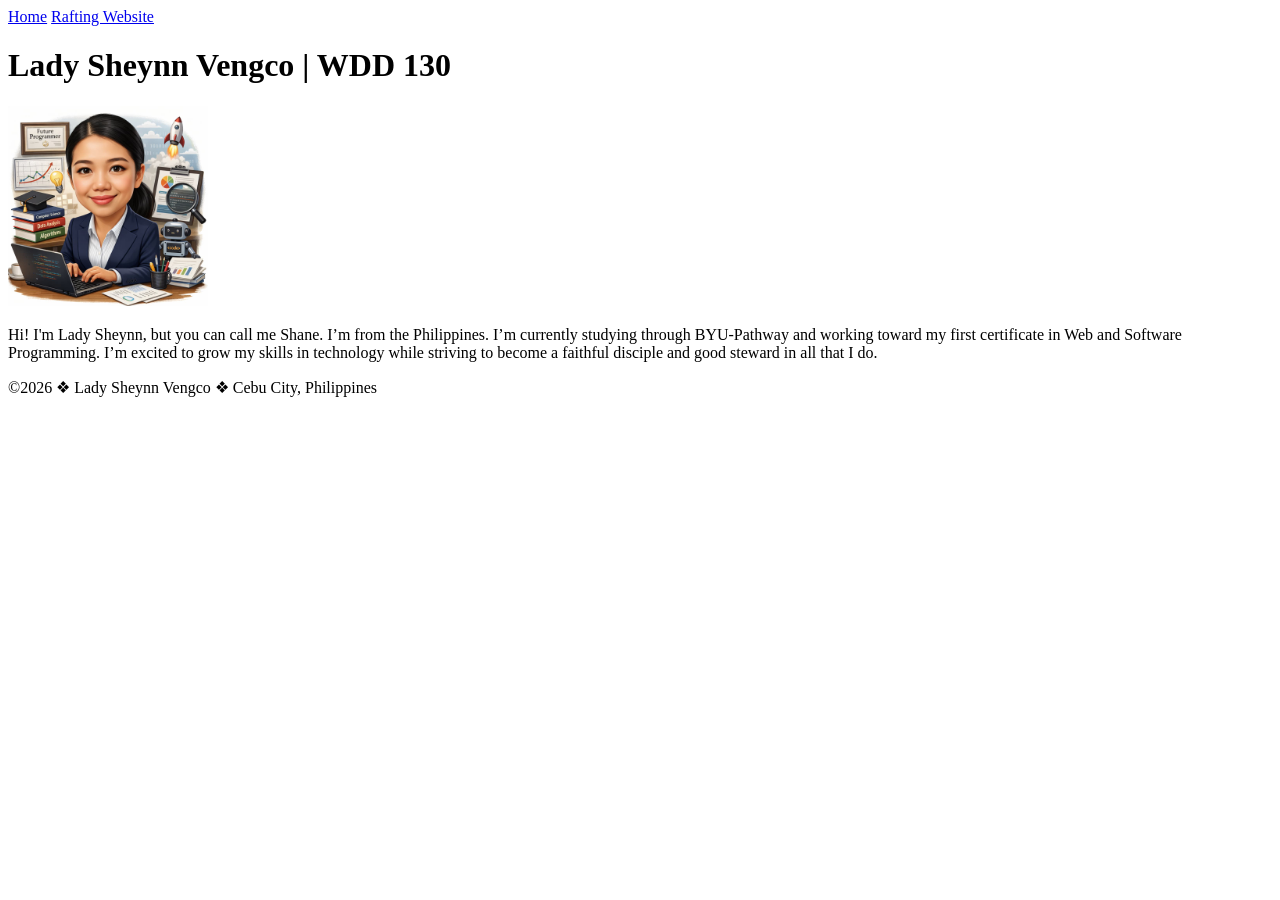
==== index.html @ 9e60c13b "W01 Assignment: Student's Home Page" ====
<!DOCTYPE html>
<html lang="en">

<head>
    <meta charset="UTF-8">
    <meta name="viewport" content="width=device-width, initial-scale=1.0">
    <title>Lady Sheynn Vengco | WDD 130</title>
</head>

<body>
    <header>
        <nav>
            <a href="#">Home</a>
            <a href="wwr/">Rafting Website</a>
        </nav>
    </header>
    <main>
        <h1>Lady Sheynn Vengco | WDD 130</h1>
        <img src="images/profile.jpg" alt="Lady Sheynn V." width="200">
        <p>Hi! I'm Lady Sheynn, but you can call me Shane. I’m from the Philippines. I’m currently
            studying
            through BYU-Pathway and working toward my first certificate in Web and Software
            Programming. I’m
            excited to grow my skills in technology while striving to become a faithful disciple and
            good
            steward in all that I do.</p>
    </main>
    <footer>
        <p>&copy;2026 &#10070; Lady Sheynn Vengco &#10070; Cebu City, Philippines</p>
    </footer>
</body>

</html>
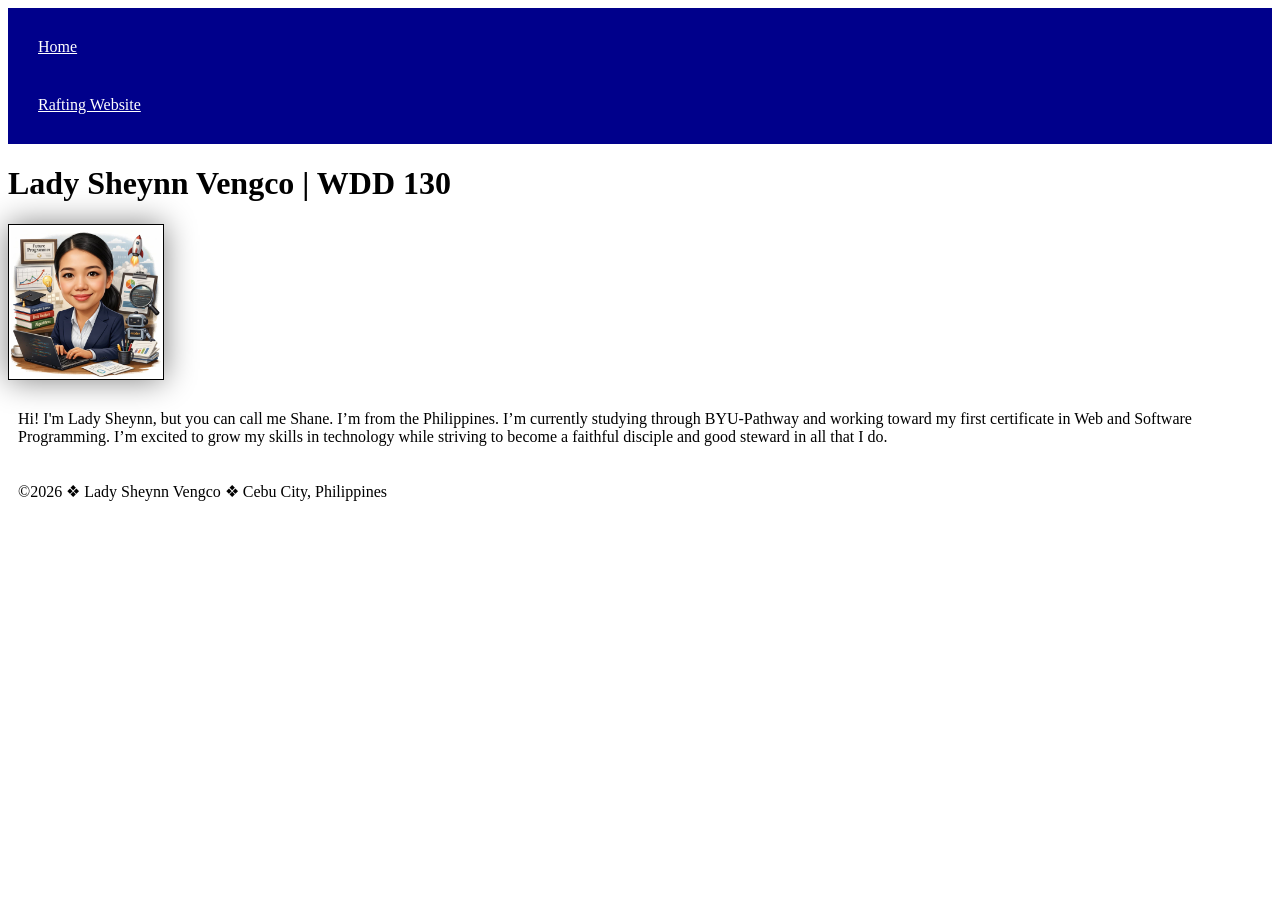
==== commit bb9b05be: "W02" ====
--- a/index.html
+++ b/index.html
@@ -5,6 +5,7 @@
     <meta charset="UTF-8">
     <meta name="viewport" content="width=device-width, initial-scale=1.0">
     <title>Lady Sheynn Vengco | WDD 130</title>
+    <link rel="stylesheet" href="styles/styles.css">
 </head>
 
 <body>
--- a/styles/styles.css
+++ b/styles/styles.css
@@ -0,0 +1,26 @@
+nav {
+    background-color: darkblue;
+    padding: 10px;
+}
+
+nav a {
+    color: white;
+    display: block;
+    padding: 20px;
+}
+
+hr {
+    color: darkblue;
+}
+
+img {
+    width: 150px;
+    height: auto;
+    border: 1px solid black;
+    padding: 2px;
+    box-shadow: 0 0 30px gray;
+}
+
+p {
+    padding: 10px;
+}
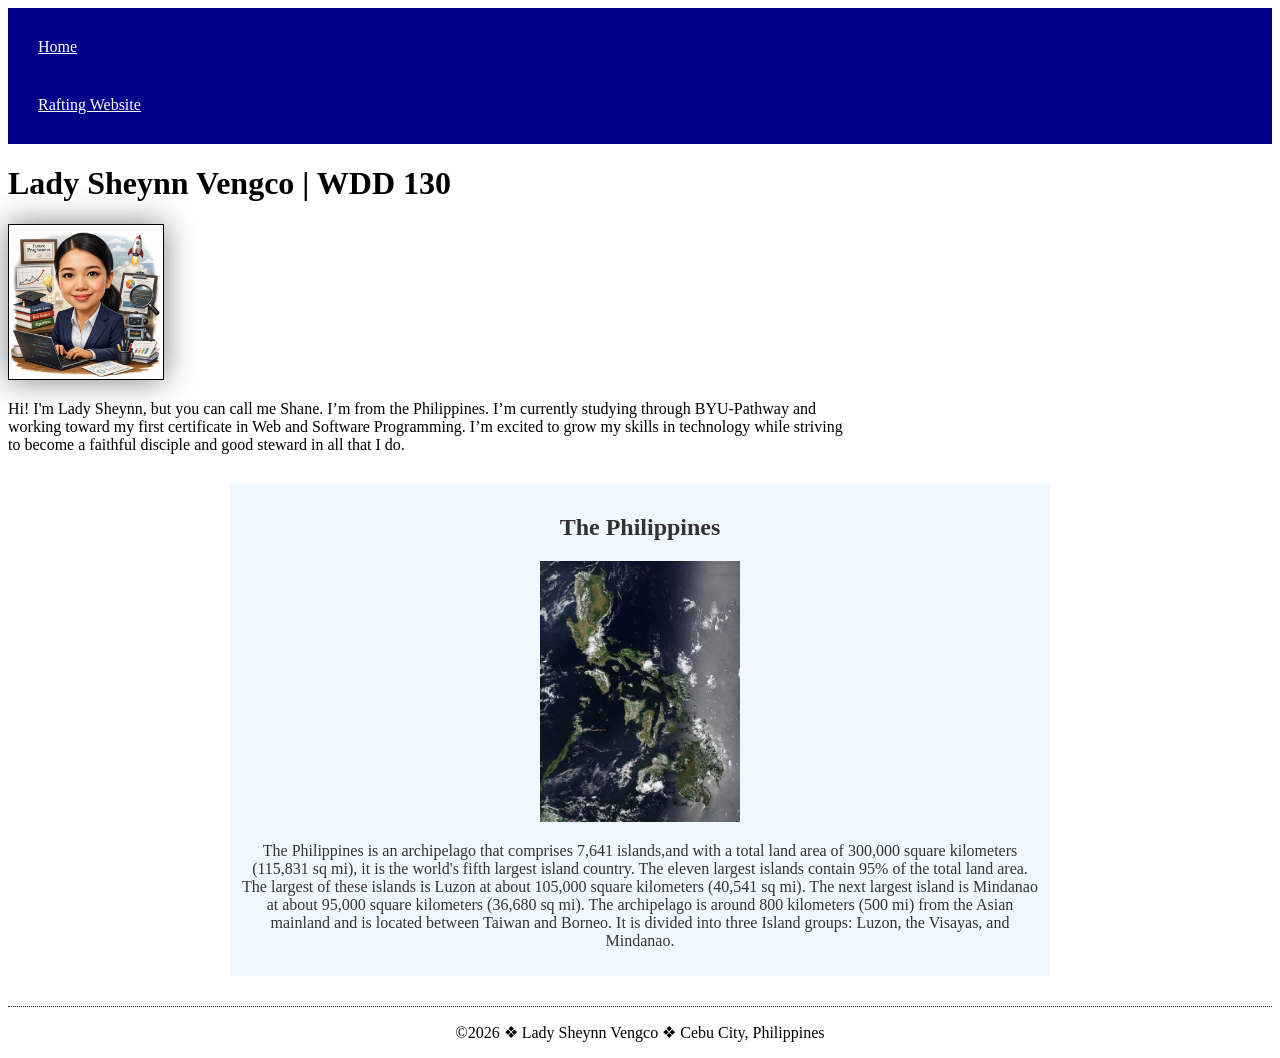
==== commit 2eb562aa: "W02" ====
--- a/index.html
+++ b/index.html
@@ -5,6 +5,9 @@
     <meta charset="UTF-8">
     <meta name="viewport" content="width=device-width, initial-scale=1.0">
     <title>Lady Sheynn Vengco | WDD 130</title>
+    <meta name="description"
+      content="Describe your home page here using keywords like your name, the course, the purpose of the page">
+    <meta name="author" content="Lady Sheynn Vengco">
     <link rel="stylesheet" href="styles/styles.css">
 </head>
 
@@ -18,14 +21,28 @@
     <main>
         <h1>Lady Sheynn Vengco | WDD 130</h1>
         <img src="images/profile.jpg" alt="Lady Sheynn V." width="200">
-        <p>Hi! I'm Lady Sheynn, but you can call me Shane. I’m from the Philippines. I’m currently
+        <p>Hi! I'm Lady Sheynn, but you can call me Shane. I’m from the Philippines. I’m
+            currently
             studying
             through BYU-Pathway and working toward my first certificate in Web and Software
             Programming. I’m
-            excited to grow my skills in technology while striving to become a faithful disciple and
+            excited to grow my skills in technology while striving to become a faithful disciple
+            and
             good
             steward in all that I do.</p>
     </main>
+    <aside>
+        <h2>The Philippines</h2>
+        <img src="images/Philippines.jpg" alt="Philippines archipelago">
+        <p>The Philippines is an archipelago that comprises 7,641 islands,and with a
+            total land area of 300,000 square kilometers (115,831 sq mi), it is the
+            world's fifth largest island country. The eleven largest islands contain
+            95% of the total land area. The largest of these islands is Luzon at about
+            105,000 square kilometers (40,541 sq mi). The next largest island is Mindanao
+            at about 95,000 square kilometers (36,680 sq mi). The archipelago is around 800
+            kilometers (500 mi) from the Asian mainland and is located between Taiwan and Borneo.
+            It is divided into three Island groups: Luzon, the Visayas, and Mindanao.</p>
+    </aside>
     <footer>
         <p>&copy;2026 &#10070; Lady Sheynn Vengco &#10070; Cebu City, Philippines</p>
     </footer>
--- a/styles/styles.css
+++ b/styles/styles.css
@@ -13,7 +13,7 @@
     color: darkblue;
 }
 
-img {
+main img {
     width: 150px;
     height: auto;
     border: 1px solid black;
@@ -22,5 +22,30 @@
 }
 
 p {
+    padding: 0;
+}
+
+main {
+    width: 850px;
+}
+
+aside {
+    width: 800px;
+    margin: 30px auto;
+    border: 1px solid rgb(0, 0, 0 / 0.2);
     padding: 10px;
+    background-color: aliceblue;
+    color: #333;
+    text-align: center;
+}
+
+aside img {
+    width: 200px;
+    height: auto;
+}
+
+footer {
+    margin-top: 5px;
+    border-top: 1px dotted #333;
+    text-align: center;
 }
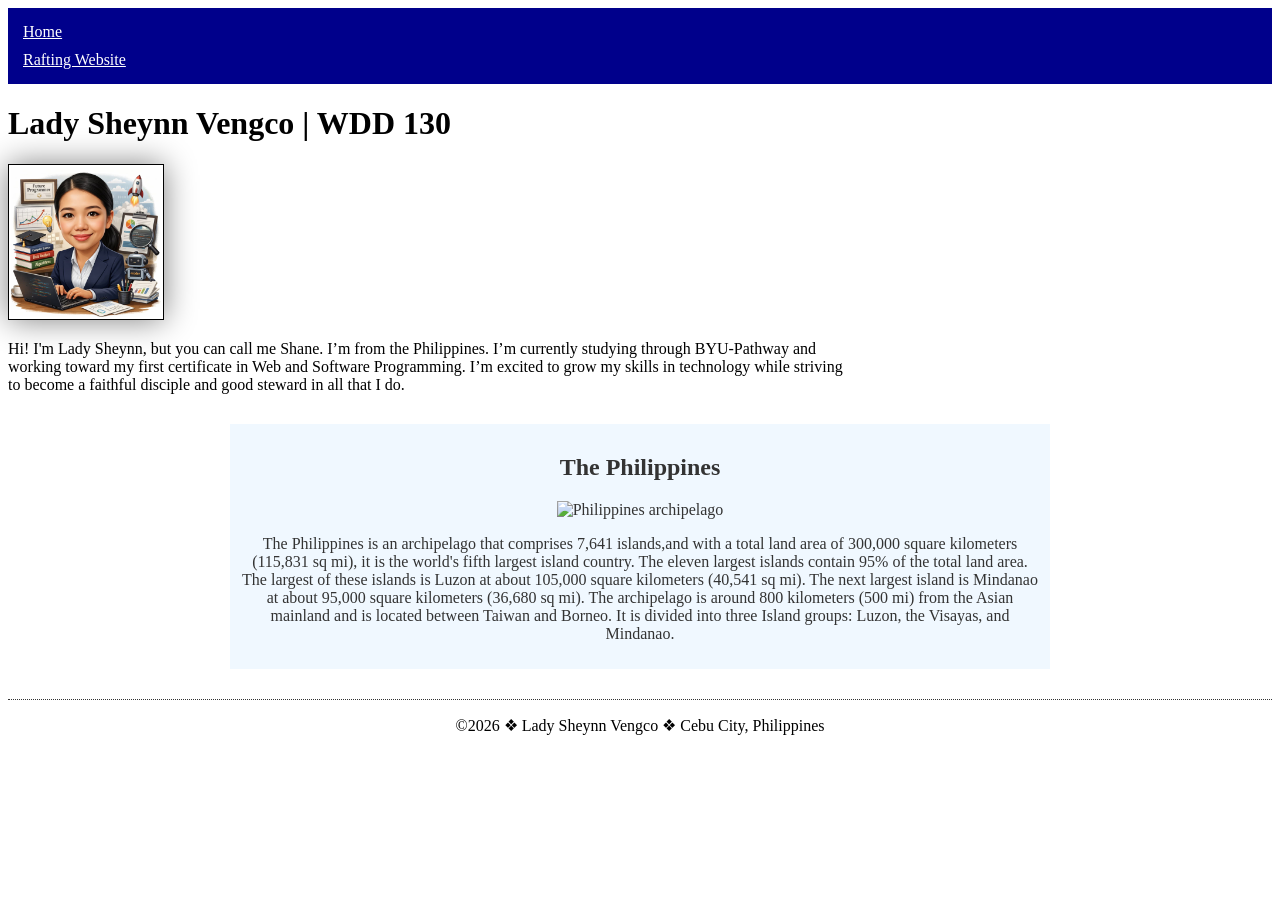
==== commit c06071aa: "W02" ====
--- a/index.html
+++ b/index.html
@@ -33,7 +33,7 @@
     </main>
     <aside>
         <h2>The Philippines</h2>
-        <img src="images/Philippines.jpg" alt="Philippines archipelago">
+        <img src="images/philippines.jpg" alt="Philippines archipelago">
         <p>The Philippines is an archipelago that comprises 7,641 islands,and with a
             total land area of 300,000 square kilometers (115,831 sq mi), it is the
             world's fifth largest island country. The eleven largest islands contain
--- a/styles/styles.css
+++ b/styles/styles.css
@@ -6,7 +6,7 @@
 nav a {
     color: white;
     display: block;
-    padding: 20px;
+    padding: 5px;
 }
 
 hr {
@@ -21,12 +21,16 @@
     box-shadow: 0 0 30px gray;
 }
 
+h1 {
+    color: #000;
+}
+
 p {
     padding: 0;
 }
 
 main {
-    width: 850px;
+    max-width: 850px;
 }
 
 aside {
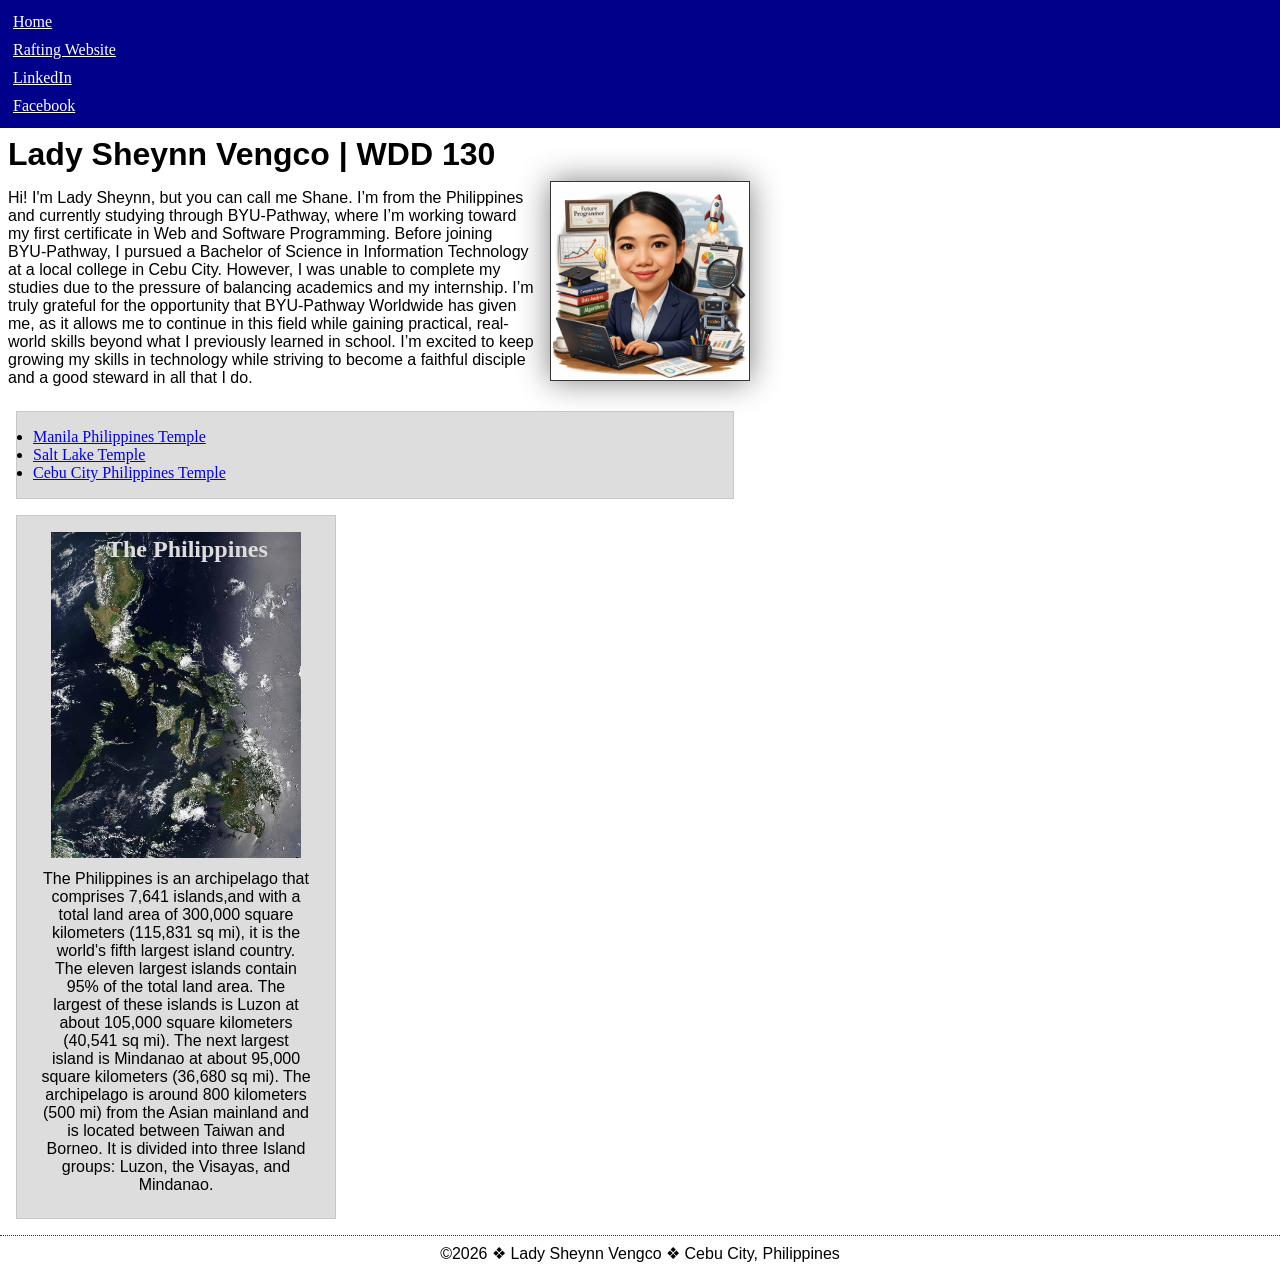
==== commit 70ebf97d: "March 21, 2026" ====
--- a/index.html
+++ b/index.html
@@ -16,22 +16,41 @@
         <nav>
             <a href="#">Home</a>
             <a href="wwr/">Rafting Website</a>
+            <a href="www.linkedin.com/in/lsvengco">LinkedIn</a>
+            <a href="www.facebook.com">Facebook</a>
         </nav>
     </header>
     <main>
         <h1>Lady Sheynn Vengco | WDD 130</h1>
         <img src="images/profile.jpg" alt="Lady Sheynn V." width="200">
-        <p>Hi! I'm Lady Sheynn, but you can call me Shane. I’m from the Philippines. I’m
-            currently
+        <p>Hi! I'm Lady Sheynn, but you can call me Shane. I’m from the Philippines and currently
             studying
-            through BYU-Pathway and working toward my first certificate in Web and Software
-            Programming. I’m
-            excited to grow my skills in technology while striving to become a faithful disciple
-            and
-            good
-            steward in all that I do.</p>
+            through BYU-Pathway, where I’m working toward my first certificate in Web and Software
+            Programming.
+
+            Before joining BYU-Pathway, I pursued a Bachelor of Science in Information Technology at
+            a local
+            college in Cebu City. However, I was unable to complete my studies due to the pressure
+            of balancing
+            academics and my internship. I’m truly grateful for the opportunity that BYU-Pathway
+            Worldwide has
+            given me, as it allows me to continue in this field while gaining practical, real-world
+            skills
+            beyond what I previously learned in school.
+
+            I’m excited to keep growing my skills in technology while striving to become a faithful
+            disciple and
+            a good steward in all that I do.</p>
+        <ul class="box">
+            <li><a href="https://newsroom.churchofjesuschrist.org/article/manila-philippines-temple"
+                  target="_blank">Manila Philippines Temple</a></li>
+            <li><a href="https://www.churchofjesuschrist.org/temples/details/salt-lake-temple?lang=eng"
+                  target="_blank">Salt Lake Temple</a></li>
+            <li><a href="https://newsroom.churchofjesuschrist.org/article/cebu-city-philippines-temple"
+                  target="_blank">Cebu City Philippines Temple</a></li>
+        </ul>
     </main>
-    <aside>
+    <aside class="box">
         <h2>The Philippines</h2>
         <img src="images/philippines.jpg" alt="Philippines archipelago">
         <p>The Philippines is an archipelago that comprises 7,641 islands,and with a
--- a/styles/styles.css
+++ b/styles/styles.css
@@ -1,6 +1,22 @@
+* {
+    margin: 0;
+    padding: 0;
+    box-sizing: border-box;
+}
+
+:root {
+    --border: 1px solid rgb(0, 0, 0, 0.2);
+    --box-padding: .5rem;
+    --text-align: center;
+    --image-width: 150px;
+    --main-font: 'Segoe UI', sans-serif;
+    --main-font-size: 1rem;
+}
+
+/* Navigation Bar */
 nav {
     background-color: darkblue;
-    padding: 10px;
+    padding: var(--box-padding)
 }
 
 nav a {
@@ -13,43 +29,64 @@
     color: darkblue;
 }
 
+/* Main Element */
+main {
+    max-width: 750px;
+}
+
 main img {
-    width: 150px;
+    width: 200px;
     height: auto;
-    border: 1px solid black;
+    border: 1px solid #333;
     padding: 2px;
     box-shadow: 0 0 30px gray;
+    float: right;
+    margin: 0 0 1rem 1rem;
 }
 
 h1 {
     color: #000;
+    font-family: var(--main-font);
+    padding: var(--box-padding);
 }
 
 p {
-    padding: 0;
+    padding: var(--box-padding);
+    font-family: var(--main-font);
 }
 
-main {
-    max-width: 850px;
+/* Aside Element */
+aside {
+    width: 20em;
+    text-align: center;
+    position: relative;
 }
 
-aside {
-    width: 800px;
-    margin: 30px auto;
-    border: 1px solid rgb(0, 0, 0 / 0.2);
-    padding: 10px;
-    background-color: aliceblue;
-    color: #333;
-    text-align: center;
+aside h2 {
+    position: absolute;
+    top: 20px;
+    left: 90px;
+    color: #ddd;
 }
 
 aside img {
-    width: 200px;
+    width: 250px;
     height: auto;
 }
 
+/* Footer Element */
 footer {
     margin-top: 5px;
     border-top: 1px dotted #333;
     text-align: center;
+    font-family: var(--main-font);
+}
+
+/* Class Selectors */
+.box {
+    margin: 1rem;
+    border: 1px solid rgb(0, 0, 0, .1);
+    padding: 1rem;
+    background-color: #ddd;
+    color: #000;
 }
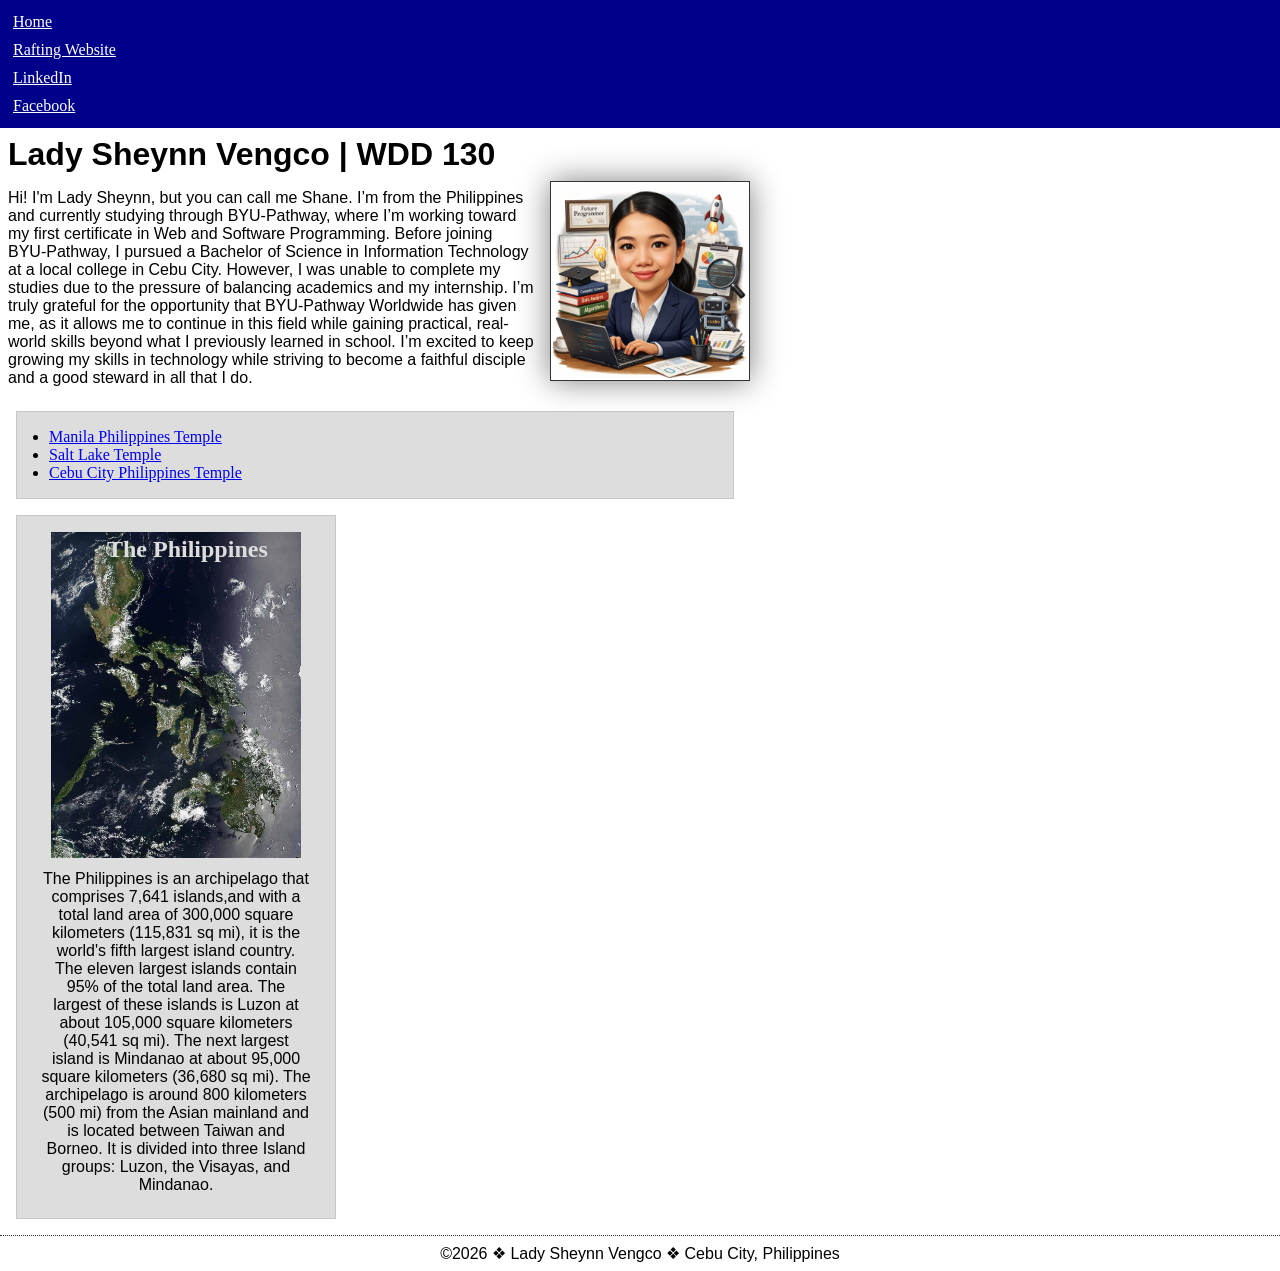
==== commit badffaa9: "March 21, 2026" ====
--- a/index.html
+++ b/index.html
@@ -41,7 +41,7 @@
             I’m excited to keep growing my skills in technology while striving to become a faithful
             disciple and
             a good steward in all that I do.</p>
-        <ul class="box">
+        <ul class="box indent">
             <li><a href="https://newsroom.churchofjesuschrist.org/article/manila-philippines-temple"
                   target="_blank">Manila Philippines Temple</a></li>
             <li><a href="https://www.churchofjesuschrist.org/temples/details/salt-lake-temple?lang=eng"
--- a/styles/styles.css
+++ b/styles/styles.css
@@ -89,4 +89,8 @@
     padding: 1rem;
     background-color: #ddd;
     color: #000;
+}
+
+.indent {
+    padding-left: 2rem;
 }
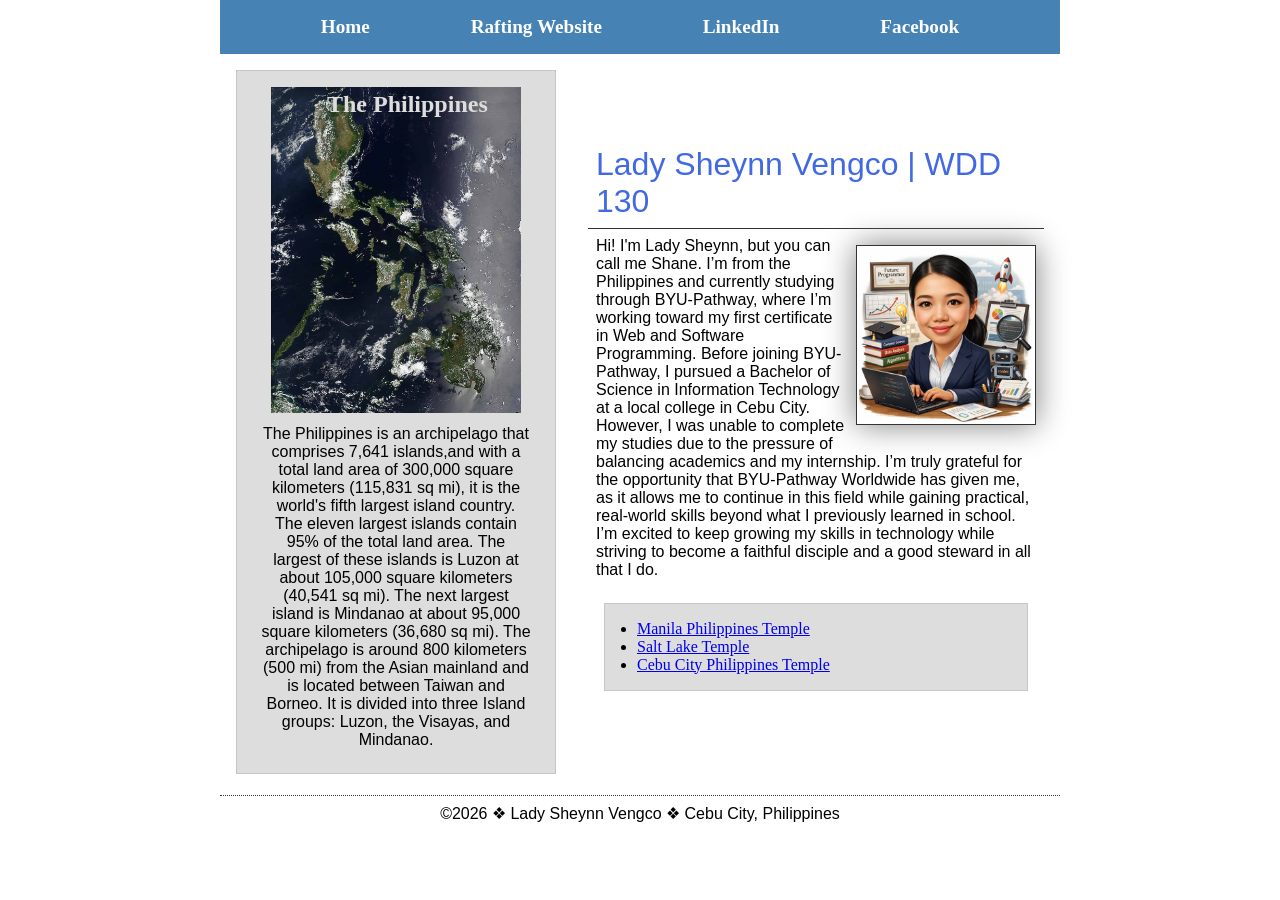
==== commit e8800586: "W04 - March 26, 2026" ====
--- a/index.html
+++ b/index.html
@@ -16,52 +16,61 @@
         <nav>
             <a href="#">Home</a>
             <a href="wwr/">Rafting Website</a>
-            <a href="www.linkedin.com/in/lsvengco">LinkedIn</a>
-            <a href="www.facebook.com">Facebook</a>
+            <a href="https://www.linkedin.com/in/lsvengco/">LinkedIn</a>
+            <a href="https://www.facebook.com/">Facebook</a>
         </nav>
     </header>
-    <main>
-        <h1>Lady Sheynn Vengco | WDD 130</h1>
-        <img src="images/profile.jpg" alt="Lady Sheynn V." width="200">
-        <p>Hi! I'm Lady Sheynn, but you can call me Shane. I’m from the Philippines and currently
-            studying
-            through BYU-Pathway, where I’m working toward my first certificate in Web and Software
-            Programming.
+    <div class="grid">
+        <main>
+            <h1>Lady Sheynn Vengco | WDD 130</h1>
+            <img src="images/profile.jpg" alt="Lady Sheynn V." width="200">
+            <p>Hi! I'm Lady Sheynn, but you can call me Shane. I’m from the Philippines and
+                currently
+                studying
+                through BYU-Pathway, where I’m working toward my first certificate in Web and
+                Software
+                Programming.
 
-            Before joining BYU-Pathway, I pursued a Bachelor of Science in Information Technology at
-            a local
-            college in Cebu City. However, I was unable to complete my studies due to the pressure
-            of balancing
-            academics and my internship. I’m truly grateful for the opportunity that BYU-Pathway
-            Worldwide has
-            given me, as it allows me to continue in this field while gaining practical, real-world
-            skills
-            beyond what I previously learned in school.
+                Before joining BYU-Pathway, I pursued a Bachelor of Science in Information
+                Technology at
+                a local
+                college in Cebu City. However, I was unable to complete my studies due to the
+                pressure
+                of balancing
+                academics and my internship. I’m truly grateful for the opportunity that BYU-Pathway
+                Worldwide has
+                given me, as it allows me to continue in this field while gaining practical,
+                real-world
+                skills
+                beyond what I previously learned in school.
 
-            I’m excited to keep growing my skills in technology while striving to become a faithful
-            disciple and
-            a good steward in all that I do.</p>
-        <ul class="box indent">
-            <li><a href="https://newsroom.churchofjesuschrist.org/article/manila-philippines-temple"
-                  target="_blank">Manila Philippines Temple</a></li>
-            <li><a href="https://www.churchofjesuschrist.org/temples/details/salt-lake-temple?lang=eng"
-                  target="_blank">Salt Lake Temple</a></li>
-            <li><a href="https://newsroom.churchofjesuschrist.org/article/cebu-city-philippines-temple"
-                  target="_blank">Cebu City Philippines Temple</a></li>
-        </ul>
-    </main>
-    <aside class="box">
-        <h2>The Philippines</h2>
-        <img src="images/philippines.jpg" alt="Philippines archipelago">
-        <p>The Philippines is an archipelago that comprises 7,641 islands,and with a
-            total land area of 300,000 square kilometers (115,831 sq mi), it is the
-            world's fifth largest island country. The eleven largest islands contain
-            95% of the total land area. The largest of these islands is Luzon at about
-            105,000 square kilometers (40,541 sq mi). The next largest island is Mindanao
-            at about 95,000 square kilometers (36,680 sq mi). The archipelago is around 800
-            kilometers (500 mi) from the Asian mainland and is located between Taiwan and Borneo.
-            It is divided into three Island groups: Luzon, the Visayas, and Mindanao.</p>
-    </aside>
+                I’m excited to keep growing my skills in technology while striving to become a
+                faithful
+                disciple and
+                a good steward in all that I do.</p>
+            <ul class="box indent">
+                <li><a href="https://newsroom.churchofjesuschrist.org/article/manila-philippines-temple"
+                      target="_blank">Manila Philippines Temple</a></li>
+                <li><a href="https://www.churchofjesuschrist.org/temples/details/salt-lake-temple?lang=eng"
+                      target="_blank">Salt Lake Temple</a></li>
+                <li><a href="https://newsroom.churchofjesuschrist.org/article/cebu-city-philippines-temple"
+                      target="_blank">Cebu City Philippines Temple</a></li>
+            </ul>
+        </main>
+        <aside class="box">
+            <h2>The Philippines</h2>
+            <img src="images/philippines.jpg" alt="Philippines archipelago">
+            <p>The Philippines is an archipelago that comprises 7,641 islands,and with a
+                total land area of 300,000 square kilometers (115,831 sq mi), it is the
+                world's fifth largest island country. The eleven largest islands contain
+                95% of the total land area. The largest of these islands is Luzon at about
+                105,000 square kilometers (40,541 sq mi). The next largest island is Mindanao
+                at about 95,000 square kilometers (36,680 sq mi). The archipelago is around 800
+                kilometers (500 mi) from the Asian mainland and is located between Taiwan and
+                Borneo.
+                It is divided into three Island groups: Luzon, the Visayas, and Mindanao.</p>
+        </aside>
+    </div>
     <footer>
         <p>&copy;2026 &#10070; Lady Sheynn Vengco &#10070; Cebu City, Philippines</p>
     </footer>
--- a/styles/styles.css
+++ b/styles/styles.css
@@ -15,14 +15,20 @@
 
 /* Navigation Bar */
 nav {
-    background-color: darkblue;
-    padding: var(--box-padding)
+    background-color: steelblue;
+    padding: var(--box-padding);
+    display: flex;
+    justify-content: space-evenly;
+    align-items: center;
 }
 
 nav a {
+    display: block;
+    padding: var(--box-padding);
     color: white;
-    display: block;
-    padding: 5px;
+    font-weight: 700;
+    font-size: 1.2rem;
+    text-decoration: none;
 }
 
 hr {
@@ -30,24 +36,46 @@
 }
 
 /* Main Element */
+.grid {
+    display: grid;
+    align-items: center;
+}
+
 main {
-    max-width: 750px;
+    grid-column: 2/3;
+    margin: 1rem;
+}
+
+aside {
+    width: 20rem;
+    position: relative;
+    grid-column: 1/2;
+    grid-row: 1/2;
+}
+
+header,
+.grid,
+footer {
+    max-width: 840px;
+    margin: 0 auto;
 }
 
 main img {
-    width: 200px;
+    width: 180px;
     height: auto;
     border: 1px solid #333;
     padding: 2px;
     box-shadow: 0 0 30px gray;
     float: right;
-    margin: 0 0 1rem 1rem;
+    margin: 1rem .5rem;
 }
 
 h1 {
-    color: #000;
+    color: royalblue;
     font-family: var(--main-font);
+    font-weight: 350;
     padding: var(--box-padding);
+    border-bottom: 1px solid #333;
 }
 
 p {
